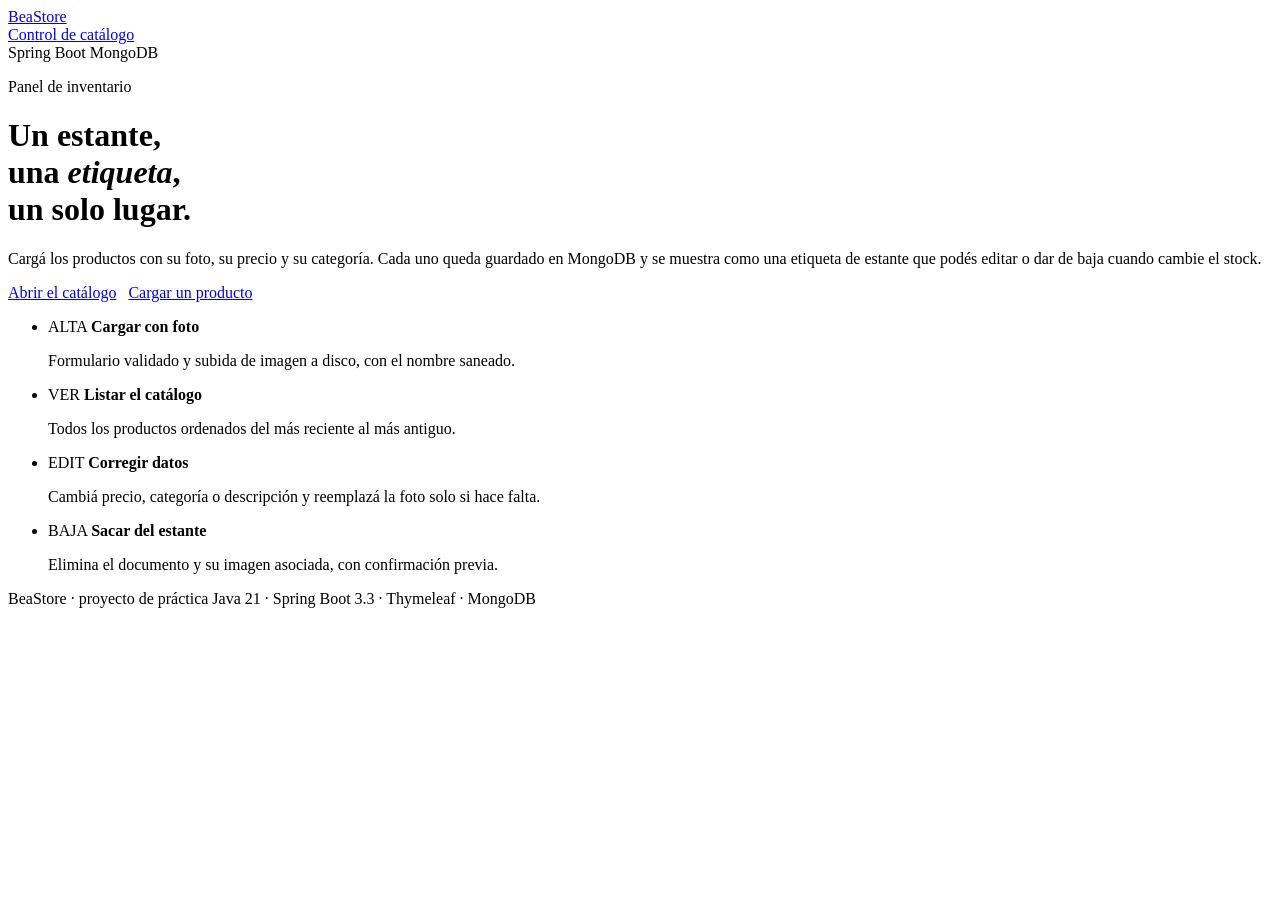
==== src/main/resources/static/index.html @ ca7027bb "Re-diseño del frontend y documentacion" ====
<!DOCTYPE html>
<html lang="es">
<head>
    <meta charset="utf-8">
    <meta name="viewport" content="width=device-width, initial-scale=1">
    <title>BeaStore · Control de catálogo</title>
    <link rel="preconnect" href="https://fonts.googleapis.com">
    <link rel="preconnect" href="https://fonts.gstatic.com" crossorigin>
    <link rel="stylesheet"
          href="https://fonts.googleapis.com/css2?family=Archivo:wght@600;700;800&family=IBM+Plex+Mono:wght@400;500;600&family=Instrument+Sans:wght@400;500;600&display=swap">
    <link rel="stylesheet" href="/css/beastore.css">
</head>
<body class="portada">

<header class="barra" style="border-bottom-color:#23324c">
    <div class="contenedor barra-interior">
        <a class="marca" href="/">
            <span class="marca-cuadro" aria-hidden="true"></span>
            <span>
                <span class="marca-texto">BeaStore</span>
                <span class="marca-sub" style="display:block">Control de catálogo</span>
            </span>
        </a>
        <div class="barra-datos">
            <span>Spring Boot</span>
            <span>MongoDB</span>
        </div>
    </div>
</header>

<main class="contenedor portada-cuerpo">

    <div>
        <p class="portada-rotulo">Panel de inventario</p>
        <h1 class="portada-titulo">Un estante,<br>una <em>etiqueta</em>,<br>un solo lugar.</h1>
        <p class="portada-texto">
            Cargá los productos con su foto, su precio y su categoría. Cada uno queda guardado
            en MongoDB y se muestra como una etiqueta de estante que podés editar o dar de baja
            cuando cambie el stock.
        </p>
        <div style="display:flex; gap:.75rem; flex-wrap:wrap">
            <a class="boton boton-primario" href="/productos">Abrir el catálogo</a>
            <a class="boton boton-secundario" href="/productos/crear">Cargar un producto</a>
        </div>
    </div>

    <!-- Las etiquetas nombran la operación, no un orden: no hay una secuencia que seguir. -->
    <ul class="capacidades">
        <li>
            <span>ALTA</span>
            <strong>Cargar con foto</strong>
            <p>Formulario validado y subida de imagen a disco, con el nombre saneado.</p>
        </li>
        <li>
            <span>VER</span>
            <strong>Listar el catálogo</strong>
            <p>Todos los productos ordenados del más reciente al más antiguo.</p>
        </li>
        <li>
            <span>EDIT</span>
            <strong>Corregir datos</strong>
            <p>Cambiá precio, categoría o descripción y reemplazá la foto solo si hace falta.</p>
        </li>
        <li>
            <span>BAJA</span>
            <strong>Sacar del estante</strong>
            <p>Elimina el documento y su imagen asociada, con confirmación previa.</p>
        </li>
    </ul>

</main>

<footer class="contenedor portada-pie">
    <span>BeaStore · proyecto de práctica</span>
    <span>Java 21 · Spring Boot 3.3 · Thymeleaf · MongoDB</span>
</footer>

</body>
</html>
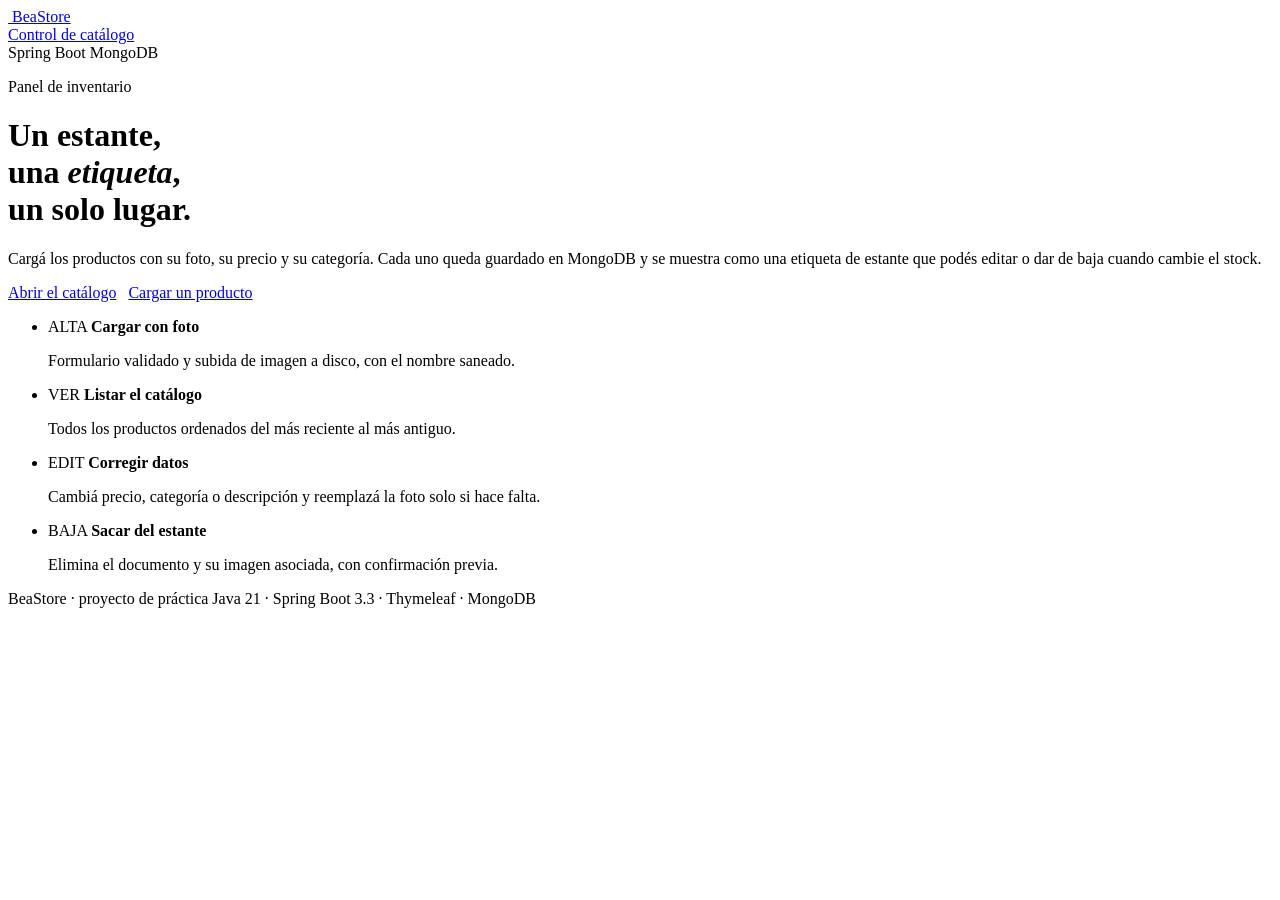
==== commit 815f3b94: "Agrega la marca del proyecto y la documenta El logo retoma el elemento firma de la interfaz: la etiq" ====
--- a/src/main/resources/static/index.html
+++ b/src/main/resources/static/index.html
@@ -8,6 +8,7 @@
     <link rel="preconnect" href="https://fonts.gstatic.com" crossorigin>
     <link rel="stylesheet"
           href="https://fonts.googleapis.com/css2?family=Archivo:wght@600;700;800&family=IBM+Plex+Mono:wght@400;500;600&family=Instrument+Sans:wght@400;500;600&display=swap">
+    <link rel="icon" type="image/svg+xml" href="/img/logo.svg">
     <link rel="stylesheet" href="/css/beastore.css">
 </head>
 <body class="portada">
@@ -15,7 +16,7 @@
 <header class="barra" style="border-bottom-color:#23324c">
     <div class="contenedor barra-interior">
         <a class="marca" href="/">
-            <span class="marca-cuadro" aria-hidden="true"></span>
+            <img class="marca-logo" src="/img/logo.svg" alt="" aria-hidden="true">
             <span>
                 <span class="marca-texto">BeaStore</span>
                 <span class="marca-sub" style="display:block">Control de catálogo</span>
